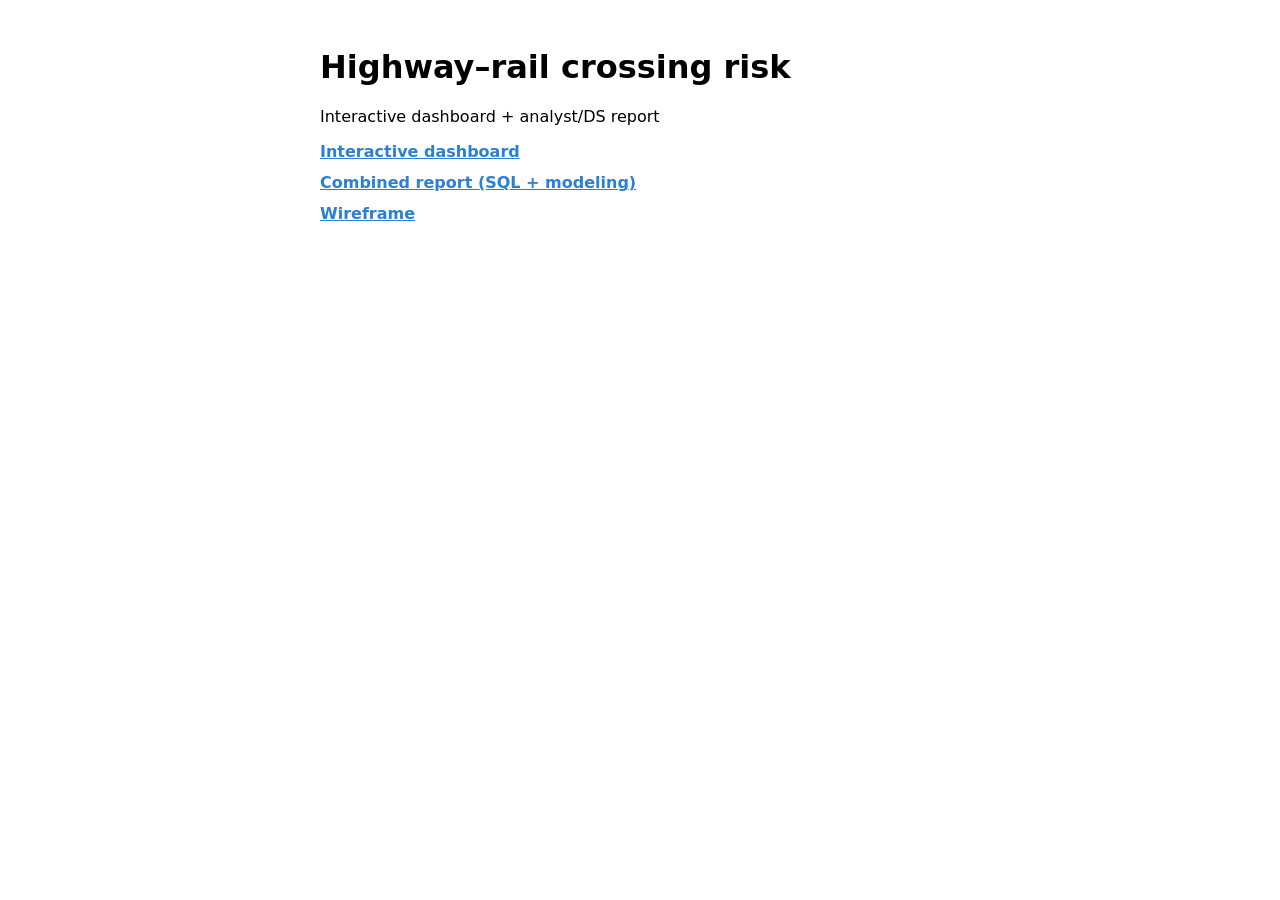
==== labs/highway-rail-crossing/docs/index.html @ c0787755 "labs: mirror portfolio docs on user Pages; fix preview links Co-authored-by: Cursor <cursoragent@cur" ====
<!DOCTYPE html>
<html lang="en"><head><meta charset="utf-8"/>
<title>Highway crossings — Data lab</title>
<style>
body{font-family:system-ui,sans-serif;max-width:640px;margin:3rem auto;padding:0 1rem}
a{display:block;margin:.75rem 0;color:#2b7fd4;font-weight:600}
</style></head><body>
<h1>Highway–rail crossing risk</h1>
<p>Interactive dashboard + analyst/DS report</p>
<a href="dashboard.html">Interactive dashboard</a>
<a href="report.html">Combined report (SQL + modeling)</a>
<a href="wireframe_dashboard.svg">Wireframe</a>
</body></html>
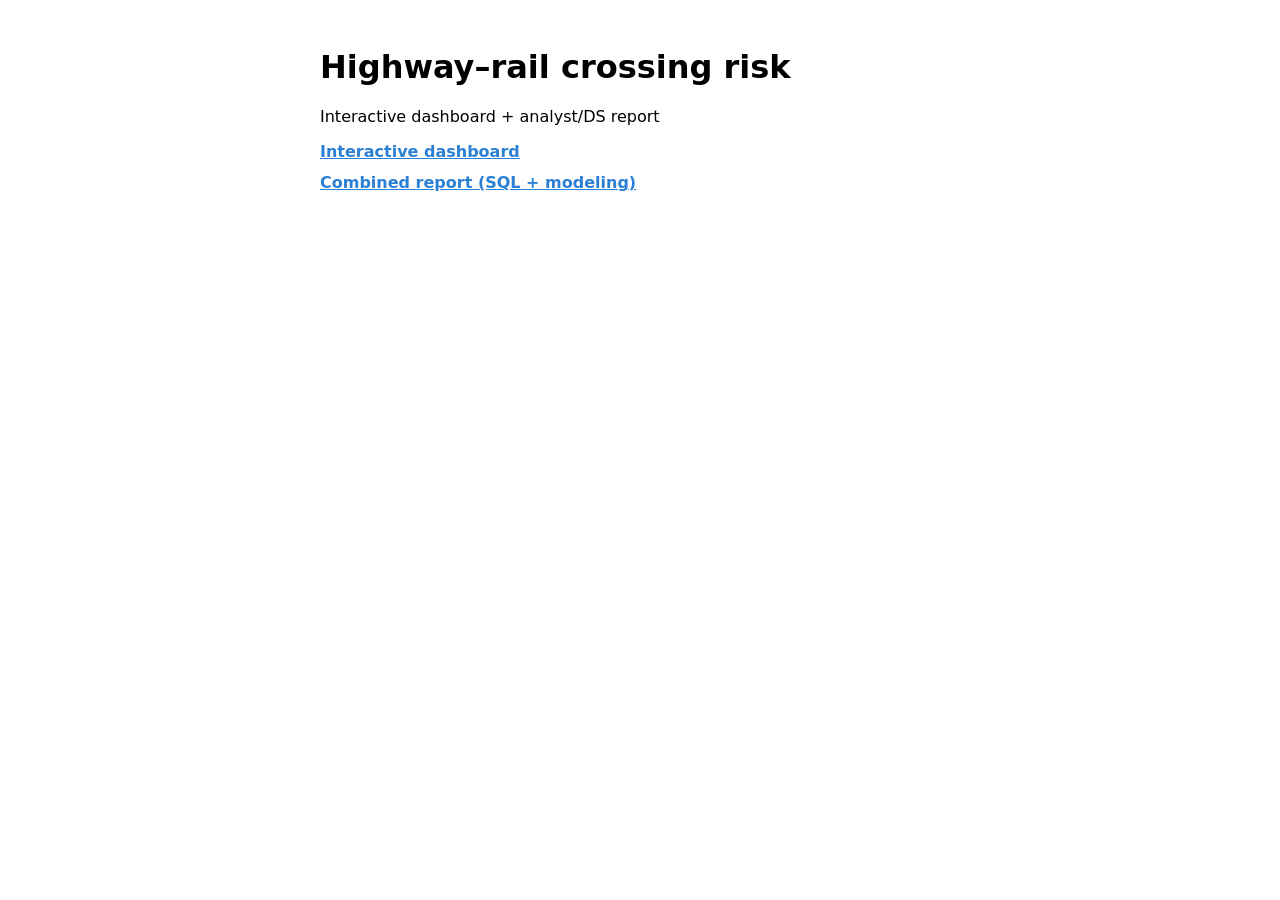
==== commit f39023c1: "labs: sync docs (no wireframe links; <strong> not ** in reports)" ====
--- a/labs/highway-rail-crossing/docs/index.html
+++ b/labs/highway-rail-crossing/docs/index.html
@@ -9,5 +9,4 @@
 <p>Interactive dashboard + analyst/DS report</p>
 <a href="dashboard.html">Interactive dashboard</a>
 <a href="report.html">Combined report (SQL + modeling)</a>
-<a href="wireframe_dashboard.svg">Wireframe</a>
 </body></html>
